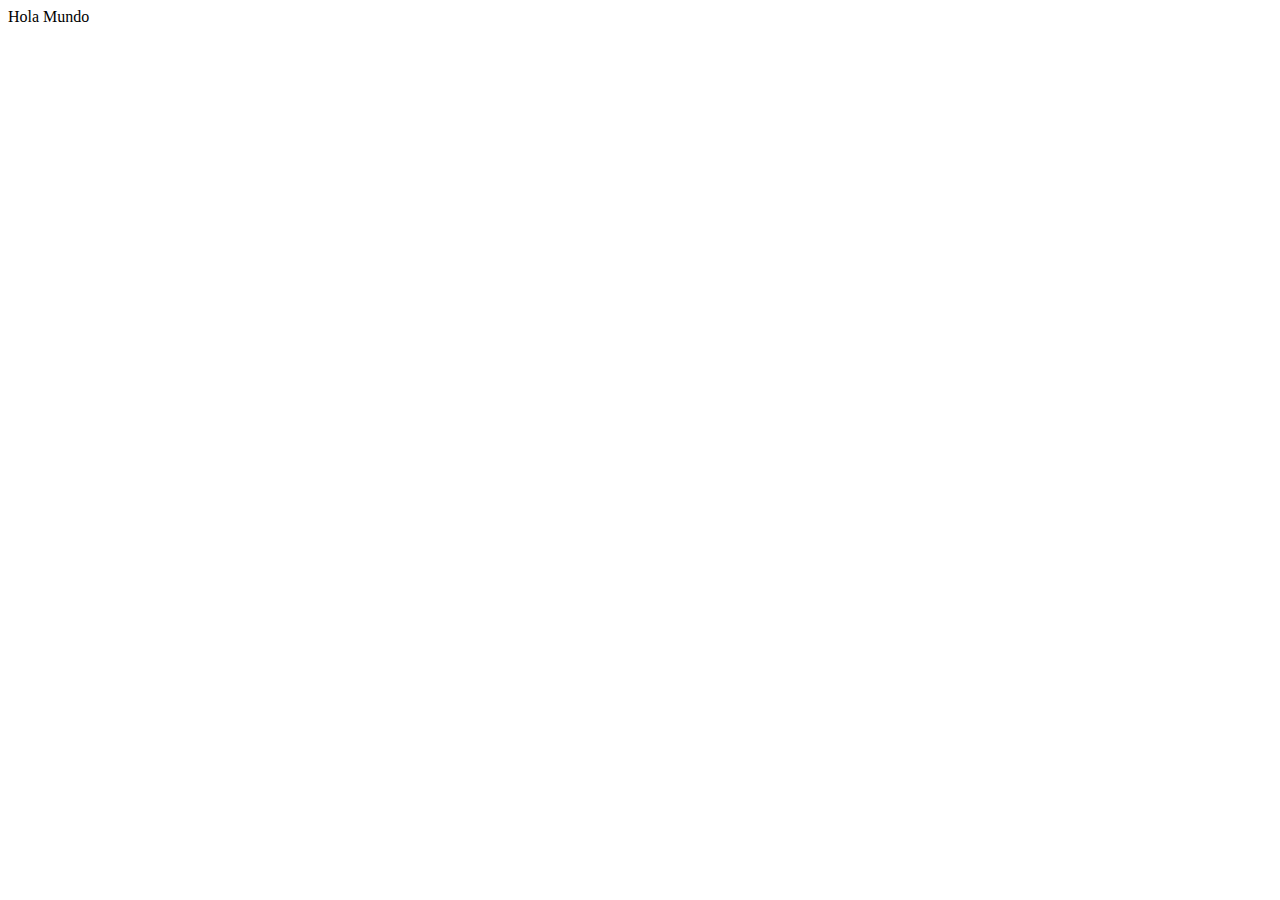
==== index.html @ ed79f8d8 "hola mundo 1" ====
<!DOCTYPE html>
<html lang="es">
<head>
    <meta charset="UTF-8">
    <meta name="viewport" content="width=device-width, initial-scale=1.0">
    <link rel="stylesheet" href="index.css">
    <title>Document</title>
</head>
<body>
    <div p="mensaje"> Hola Mundo</p>
 
</body>
</html>
---- index.css ----
:root {
    --celeste:#48abe0;
    --naranjo:#e69a21;
    --amarillo:#fbeb00;
    --verde:#18f13c;
    --gris:#ced3cf;
    --grisborde:#727272;
    --blanco:white;
    --negro:black;
    --azul:rgb(20, 81, 212);
    --rojo:red;
    /* 26-01-21 1535 */
 
  }
 

  .mensaje{
    background-color:var(--blanco);
}
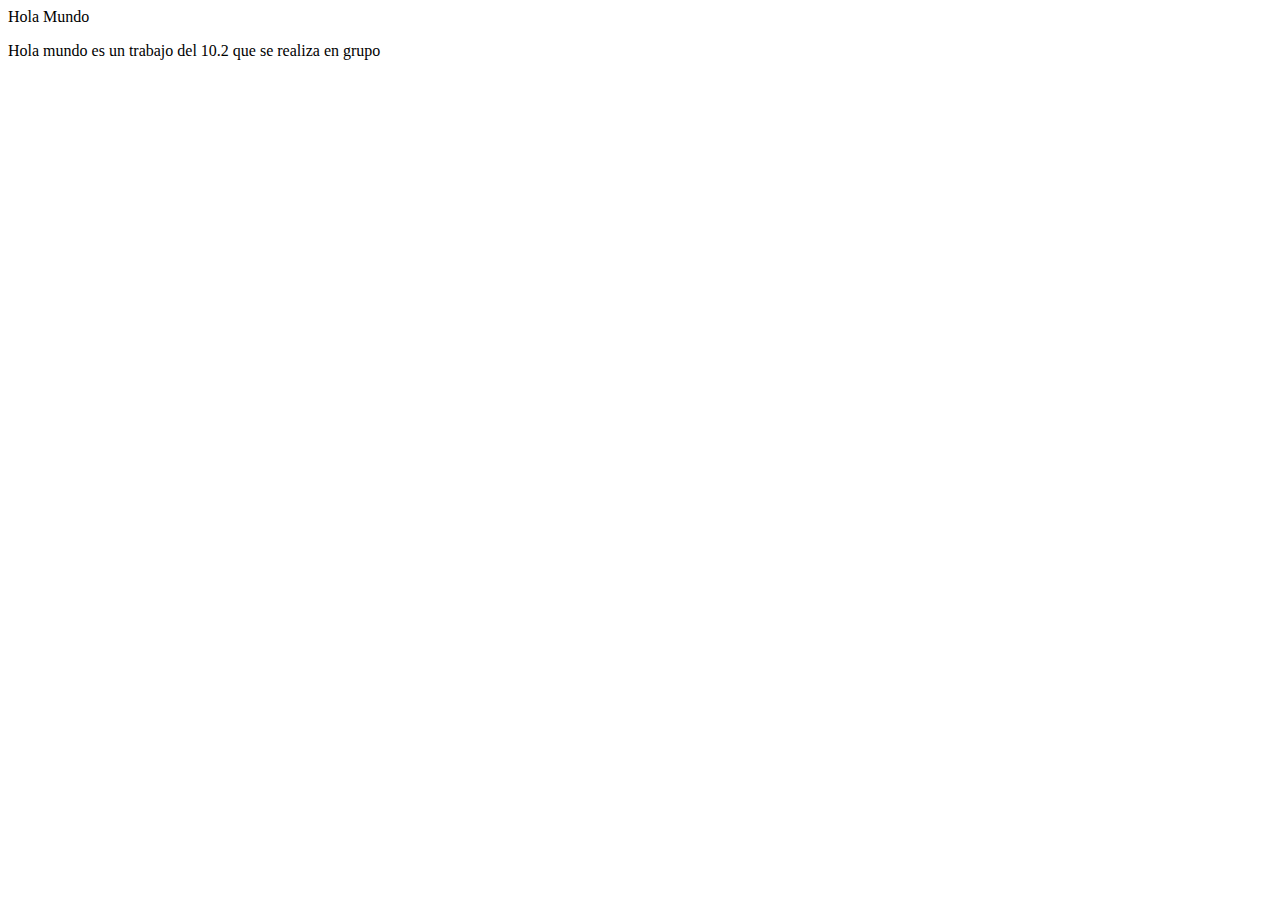
==== commit e68fb3f2: "Guillermo" ====
--- a/index.html
+++ b/index.html
@@ -8,6 +8,6 @@
 </head>
 <body>
     <div p="mensaje"> Hola Mundo</p>
- 
+     Hola mundo es un trabajo del 10.2 que se realiza en grupo
 </body>
 </html>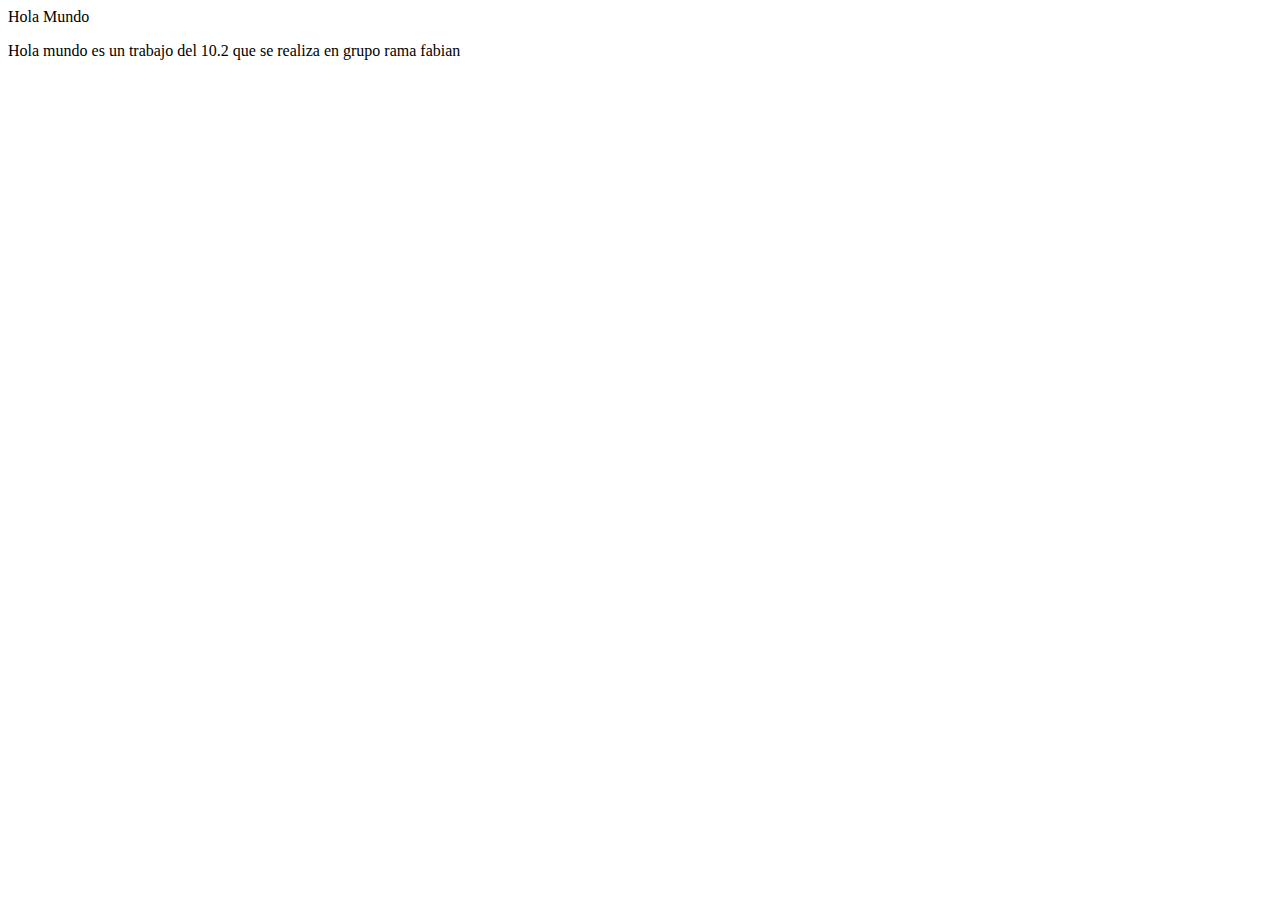
==== commit 0f3595ad: "rama fabian" ====
--- a/index.html
+++ b/index.html
@@ -9,5 +9,7 @@
 <body>
     <div p="mensaje"> Hola Mundo</p>
      Hola mundo es un trabajo del 10.2 que se realiza en grupo
+
+     rama fabian 
 </body>
 </html>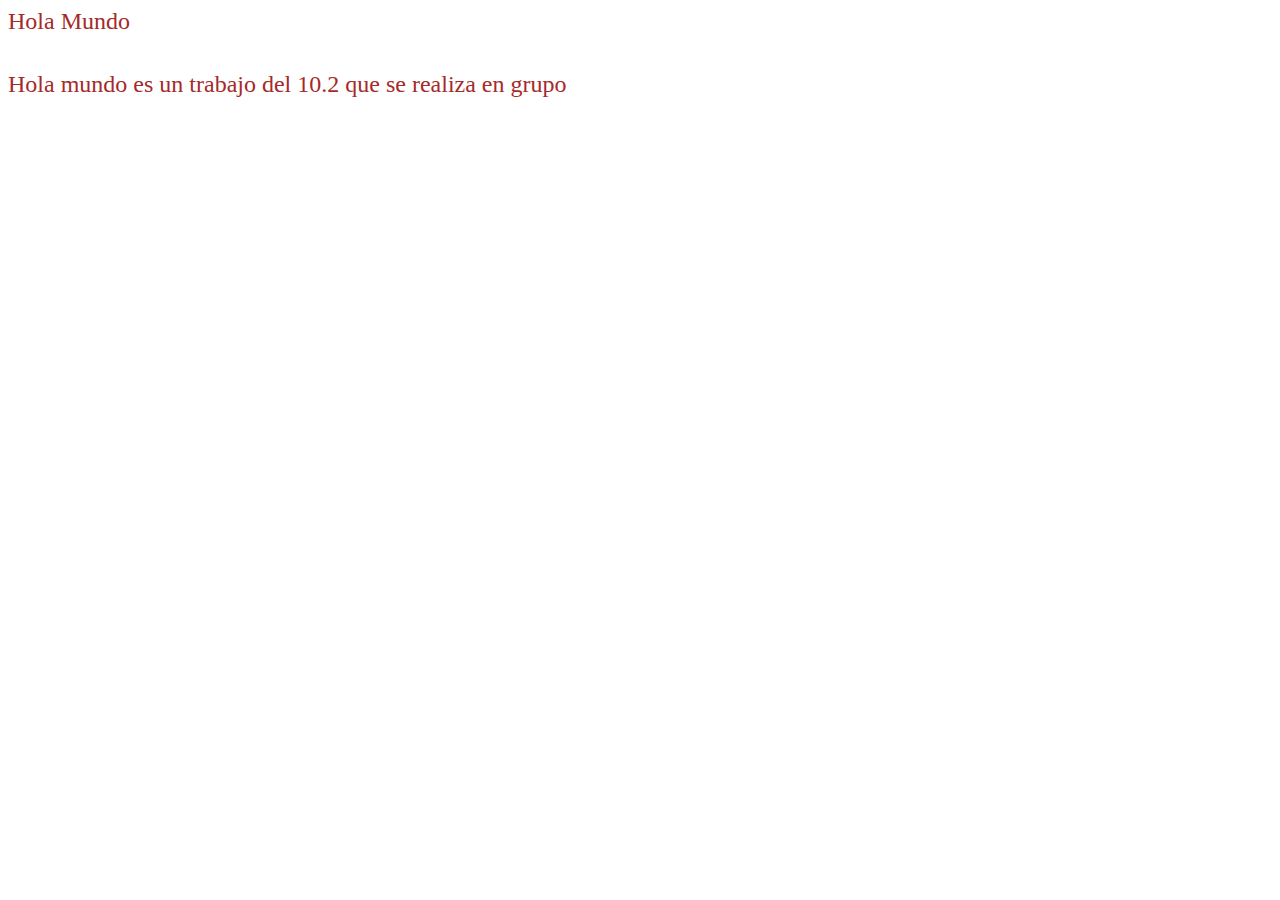
==== commit f0ab96cf: "ahora si" ====
--- a/index.html
+++ b/index.html
@@ -4,12 +4,10 @@
     <meta charset="UTF-8">
     <meta name="viewport" content="width=device-width, initial-scale=1.0">
     <link rel="stylesheet" href="index.css">
-    <title>Document</title>
+    <title>Actividad 10.2</title>
 </head>
 <body>
-    <div p="mensaje"> Hola Mundo</p>
+    <div p="mensaje">Hola Mundo</p>
      Hola mundo es un trabajo del 10.2 que se realiza en grupo
-
-     rama fabian 
 </body>
 </html>--- a/index.css
+++ b/index.css
@@ -16,7 +16,10 @@
   }
  
 
-  .mensaje{
+  .mensaje {
     background-color:var(--blanco);
 }
- +div, p {
+  font-size: 1.5em;
+  color: brown;
+}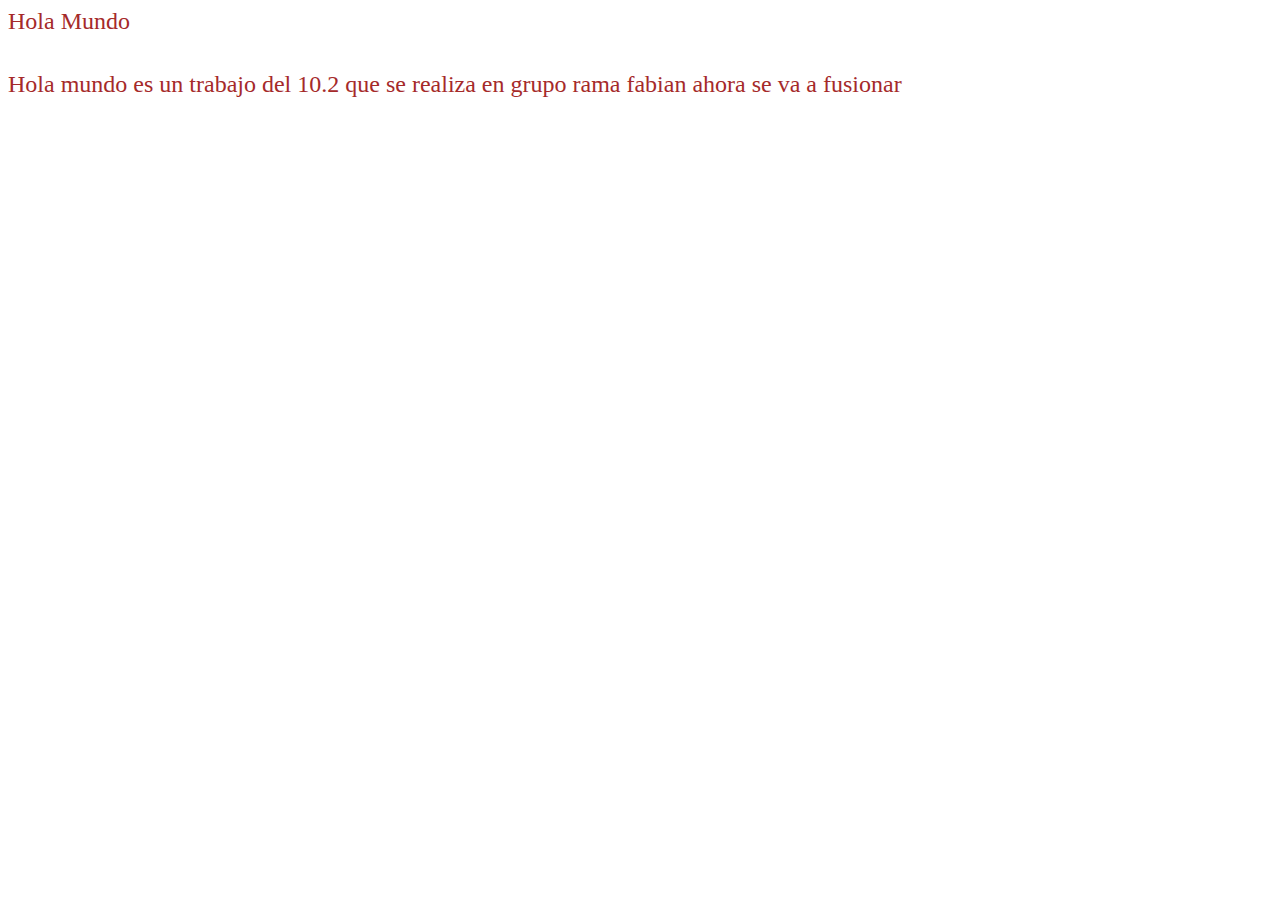
==== commit d0b941bc: "ahora se va a fusionar" ====
--- a/index.html
+++ b/index.html
@@ -4,10 +4,15 @@
     <meta charset="UTF-8">
     <meta name="viewport" content="width=device-width, initial-scale=1.0">
     <link rel="stylesheet" href="index.css">
-    <title>Actividad 10.2</title>
+    <title>Document</title>
 </head>
 <body>
-    <div p="mensaje">Hola Mundo</p>
+    <div p="mensaje"> Hola Mundo</p>
      Hola mundo es un trabajo del 10.2 que se realiza en grupo
+
+     rama fabian 
+
+     ahora se va a fusionar
+     
 </body>
 </html>--- a/index.css
+++ b/index.css
@@ -12,14 +12,21 @@
     --azul:rgb(20, 81, 212);
     --rojo:red;
     /* 26-01-21 1535 */
- 
+
   }
- 
-
   .mensaje {
     background-color:var(--blanco);
 }
 div, p {
   font-size: 1.5em;
   color: brown;
+}
+
+img {
+  width: 100px;
+}
+.logo {
+  background-color: darkgrey;
+  height: 100px;
+
 }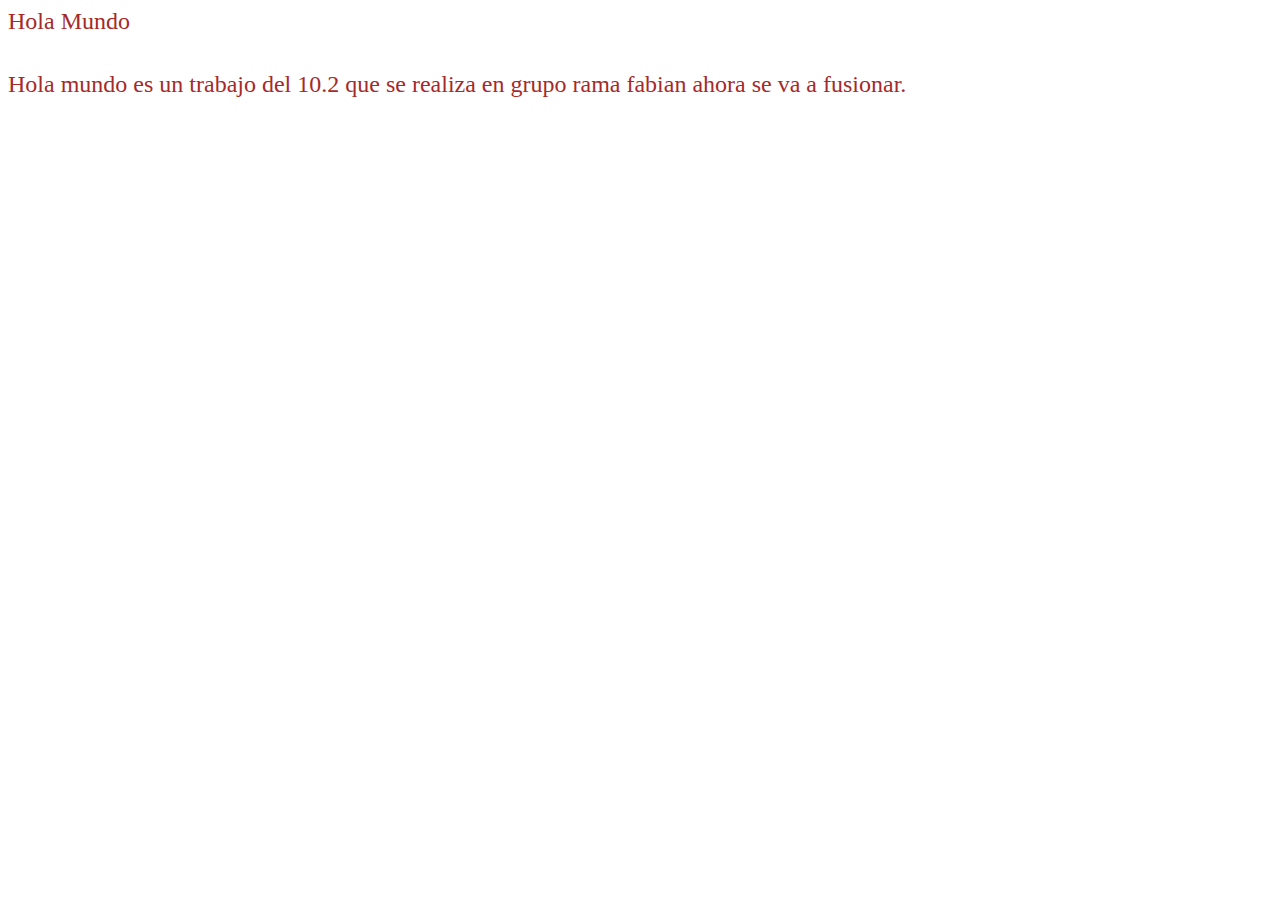
==== commit e60927cb: "listo para fusionar" ====
--- a/index.html
+++ b/index.html
@@ -12,7 +12,7 @@
 
      rama fabian 
 
-     ahora se va a fusionar
+     ahora se va a fusionar.
      
 </body>
 </html>